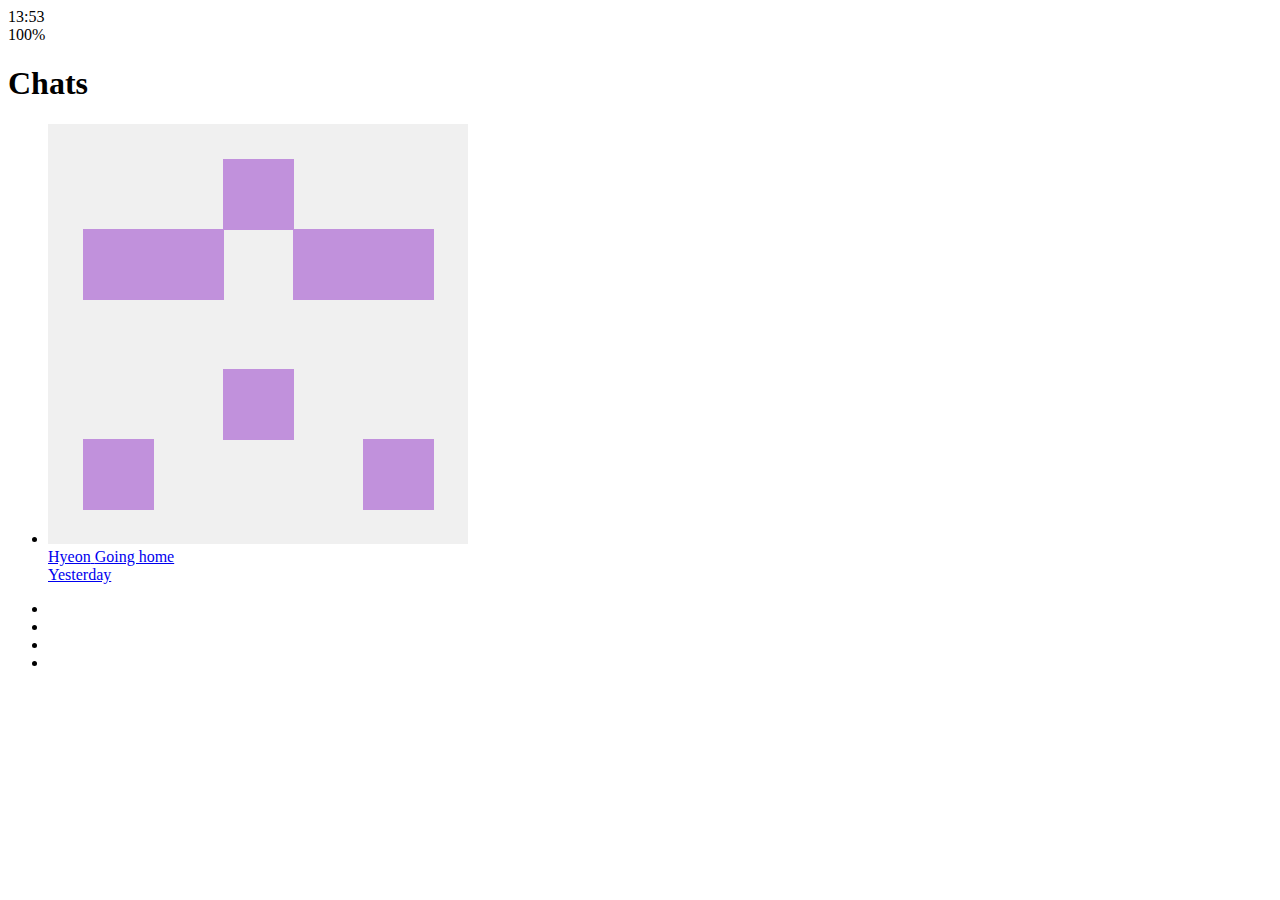
==== index.html @ 86f4935c "add html" ====
<!DOCTYPE html>
<html lang="ko">
  <head>
    <meta charset="UTF-8" />
    <meta
      name="viewport"
      content="width=device-width, user-scalable=no, initial-scale=1.0, maximum-scale=1.0, minimum-scale=1.0"
    />
    <meta http-equiv="X-UA-Compatible" content="ie=edge" />
    <link
      rel="stylesheet"
      href="https://use.fontawesome.com/releases/v5.8.1/css/all.css"
      integrity="sha384-50oBUHEmvpQ+1lW4y57PTFmhCaXp0ML5d60M1M7uH2+nqUivzIebhndOJK28anvf"
      crossorigin="anonymous"
    />
    <title>Chats | Cacao Clone</title>
  </head>
  <body>
    <div class="status-bar">
      <div class="status-bar__column">
        <span class="status-bar__clock">13:53</span>
      </div>
      <div class="status-bar__column">
        <i class="fas fa-clock"></i>
        <i class="fas fa-volume-mute"></i>
        <i class="fas fa-wifi"></i>
        <i class="fas fa-battery-full"></i>
        <span class="status-bar__battery-level">100%</span>
      </div>
    </div>
    <header class="header">
      <div class="header__header-column">
        <h1 class="header__title">Chats</h1>
      </div>
      <div class="header__header-column">
        <span class="header__icon">
          <i class="fas fa-search"></i>
        </span>
        <span class="header__icon">
          <i class="far fa-comment"></i>
        </span>
        <span class="header__icon">
          <i class="fas fa-cog"></i>
        </span>
      </div>
    </header>
    <main class="chats">
      <ul class="chats__list">
        <li class="chat__chat chat">
          <a href="chat.html">
          <div class="chat__column">
            <img class="chat__avatar g-avatar" src="images/avatar.png" alt="">
            <div class="chat__content">
              <span class="chat__username">Hyeon</span>
              <!--<span class="chat__user-count"></span>-->
              <span class="chat__preview">Going home</span>
            </div>
          </div>
          <div class="chat__column">
            <span class="chat__timestamp">Yesterday</span>
          </div>
        </li>
        </a>
      </ul>
    </main>
    <nav class="nav">
      <ul class="nav__list">
        <li class="nav__list-item">
          <a href="friends.html" class="nav__list-link">
            <i class="far fa-user"></i>
          </a>
        </li>
        <li class="nav__list-item">
          <a href="index.html" class="nav__list-link">
            <i class="fas fa-comment"></i>
          </a>
        </li>
        <li class="nav__list-item">
          <a href="find.html" class="nav__list-link">
            <i class="fas fa-search"></i>
          </a>
        </li>
        <li class="nav__list-item">
          <a href="more.html" class="nav__list-link">
            <i class="fas fa-ellipsis-h"></i>
          </a>
        </li>
      </ul>
    </nav>
  </body>
</html>
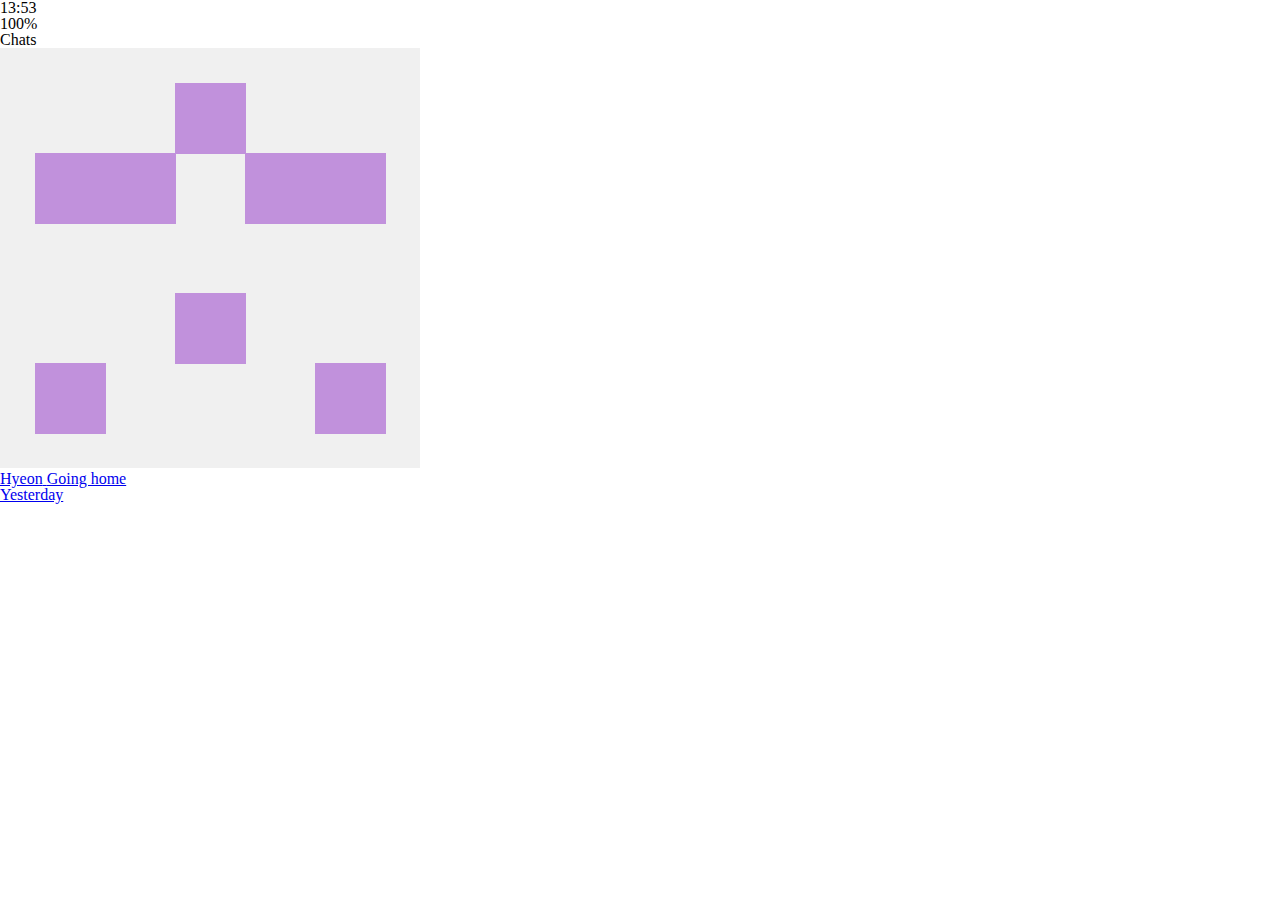
==== commit d808f09d: "#2.0 ResetCSS" ====
--- a/index.html
+++ b/index.html
@@ -13,6 +13,7 @@
       integrity="sha384-50oBUHEmvpQ+1lW4y57PTFmhCaXp0ML5d60M1M7uH2+nqUivzIebhndOJK28anvf"
       crossorigin="anonymous"
     />
+    <link rel="stylesheet" href="css/styles.css" />
     <title>Chats | Cacao Clone</title>
   </head>
   <body>
--- a/css/styles.css
+++ b/css/styles.css
@@ -0,0 +1 @@
+@import "reset.css";
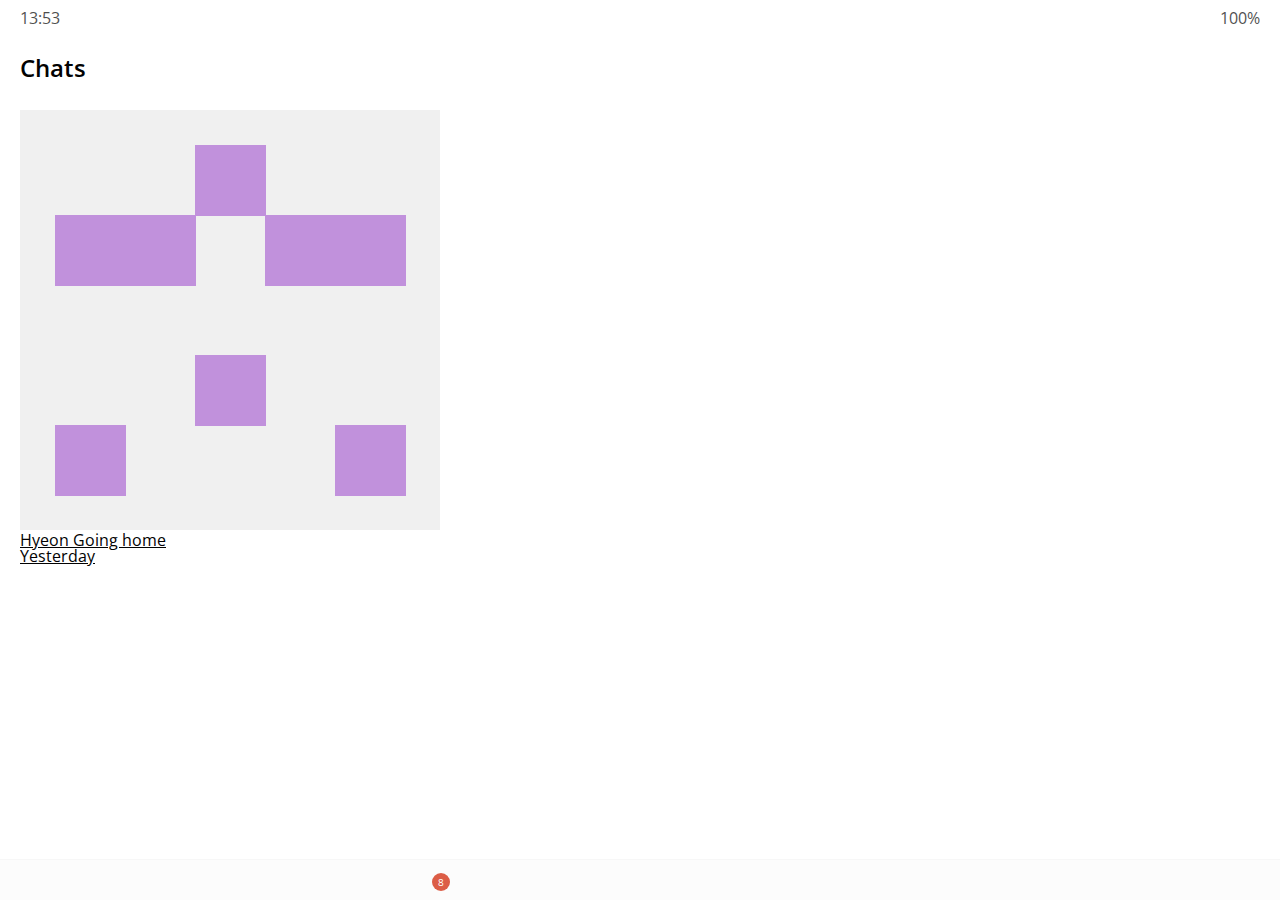
==== commit 7d64359b: "#2.5 Navigation Bar part Two" ====
--- a/index.html
+++ b/index.html
@@ -73,6 +73,7 @@
         </li>
         <li class="nav__list-item">
           <a href="index.html" class="nav__list-link">
+            <div class="nav__badge">8</div>
             <i class="fas fa-comment"></i>
           </a>
         </li>
--- a/css/styles.css
+++ b/css/styles.css
@@ -1 +1,21 @@
+@import url("https://fonts.googleapis.com/css?family=Open+Sans:400,600");
 @import "reset.css";
+@import "status-bar.css";
+@import "header.css";
+@import "nav-bar.css";
+
+* {
+  box-sizing: border-box;
+}
+
+body {
+  background-color: white;
+  padding: 10px 20px;
+  color: #020202;
+  font-family: "Open Sans", -apple-system, BlinkMacSystemFont, "Segoe UI",
+    Roboto, Oxygen, Ubuntu, Cantarell, "Helvetica Neue", sans-serif;
+}
+
+a {
+  color: inherit;
+}
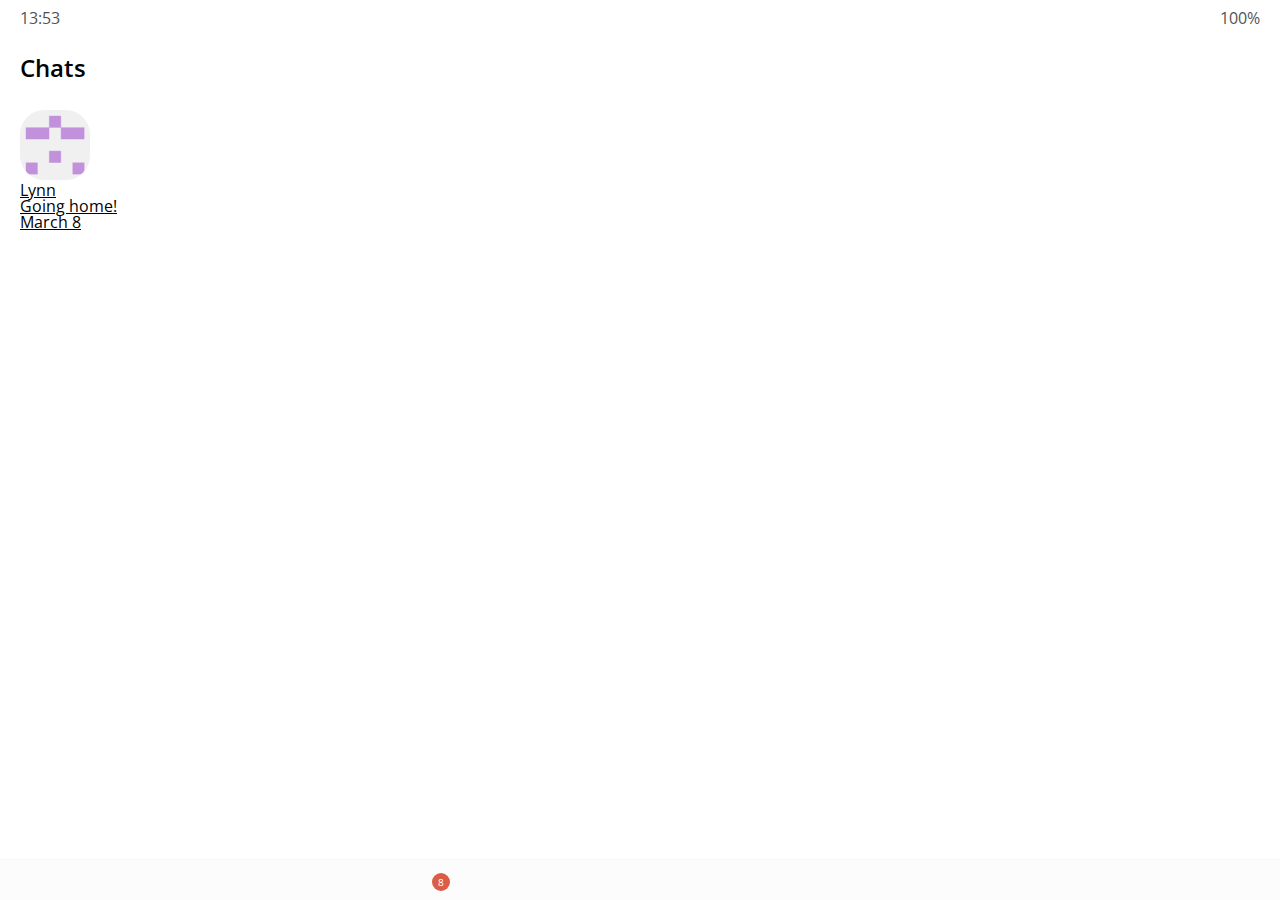
==== commit abb5b37d: "#2.6 Friend Component part One" ====
--- a/index.html
+++ b/index.html
@@ -49,19 +49,20 @@
       <ul class="chats__list">
         <li class="chat__chat chat">
           <a href="chat.html">
-          <div class="chat__column">
-            <img class="chat__avatar g-avatar" src="images/avatar.png" alt="">
-            <div class="chat__content">
-              <span class="chat__username">Hyeon</span>
-              <!--<span class="chat__user-count"></span>-->
-              <span class="chat__preview">Going home</span>
+            <div class="chats__chat friend friend--lg">
+              <div class="friend__column">
+                <img src="images/avatar.png" alt="User" class="g-avatar friend__avatar" />
+                <div class="friend__content">
+                  <span class="friend__name">Lynn</span></div>
+                  <span class="friend__bottom-text">Going home!</span>
+                </div>
+              </div>
             </div>
-          </div>
-          <div class="chat__column">
-            <span class="chat__timestamp">Yesterday</span>
-          </div>
+            <div class="friend__column">
+              <span class="char__timestamp">March 8</span>
+            </div>
+          </a>
         </li>
-        </a>
       </ul>
     </main>
     <nav class="nav">
--- a/css/styles.css
+++ b/css/styles.css
@@ -3,6 +3,7 @@
 @import "status-bar.css";
 @import "header.css";
 @import "nav-bar.css";
+@import "friend.css";
 
 * {
   box-sizing: border-box;
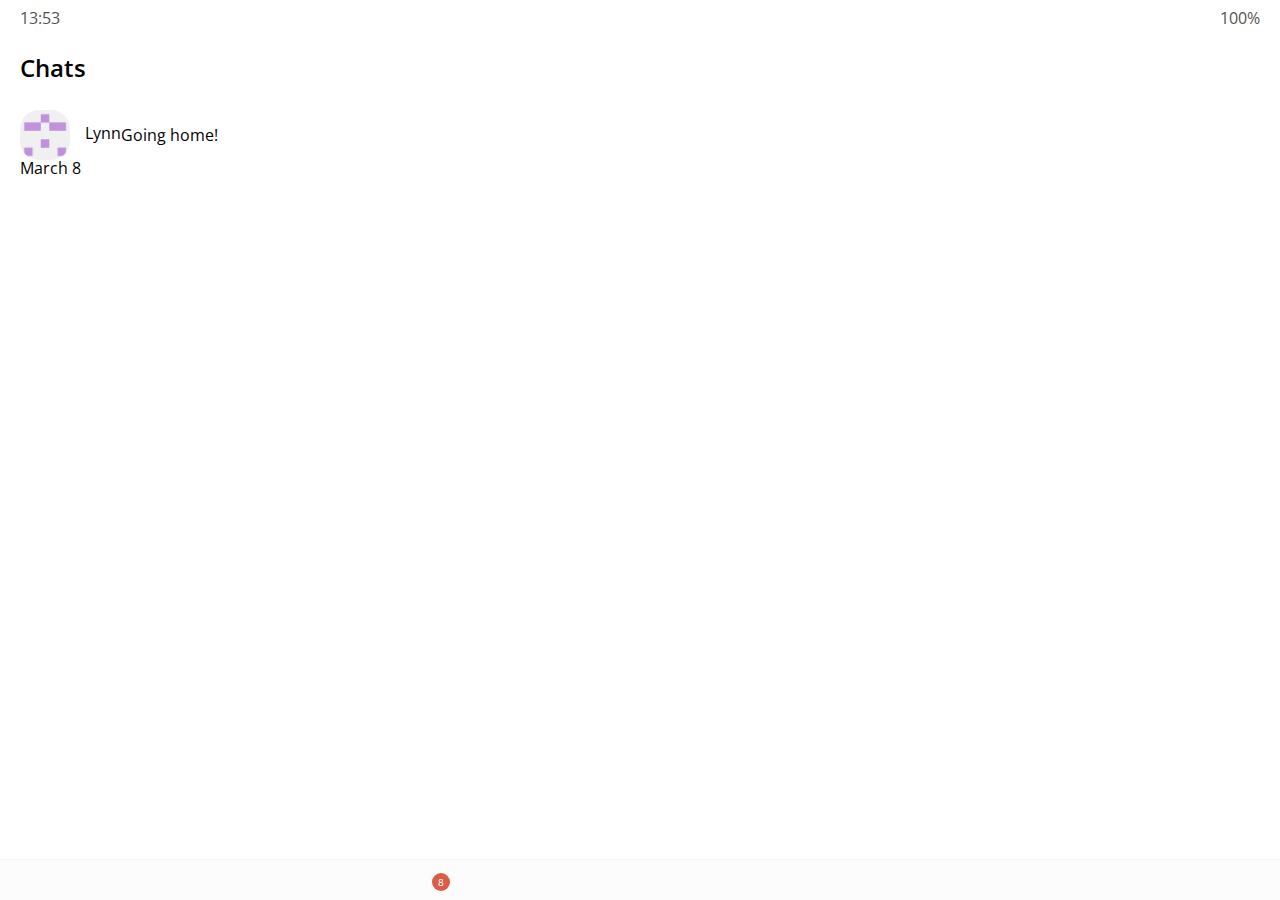
==== commit 141da1f1: "#2.7 Friend Component part Two" ====
--- a/index.html
+++ b/index.html
@@ -51,7 +51,7 @@
           <a href="chat.html">
             <div class="chats__chat friend friend--lg">
               <div class="friend__column">
-                <img src="images/avatar.png" alt="User" class="g-avatar friend__avatar" />
+                <img src="images/avatar.png" alt="User" class="m-avatar friend__avatar" />
                 <div class="friend__content">
                   <span class="friend__name">Lynn</span></div>
                   <span class="friend__bottom-text">Going home!</span>
--- a/css/styles.css
+++ b/css/styles.css
@@ -19,4 +19,5 @@
 
 a {
   color: inherit;
+  text-decoration: none;
 }
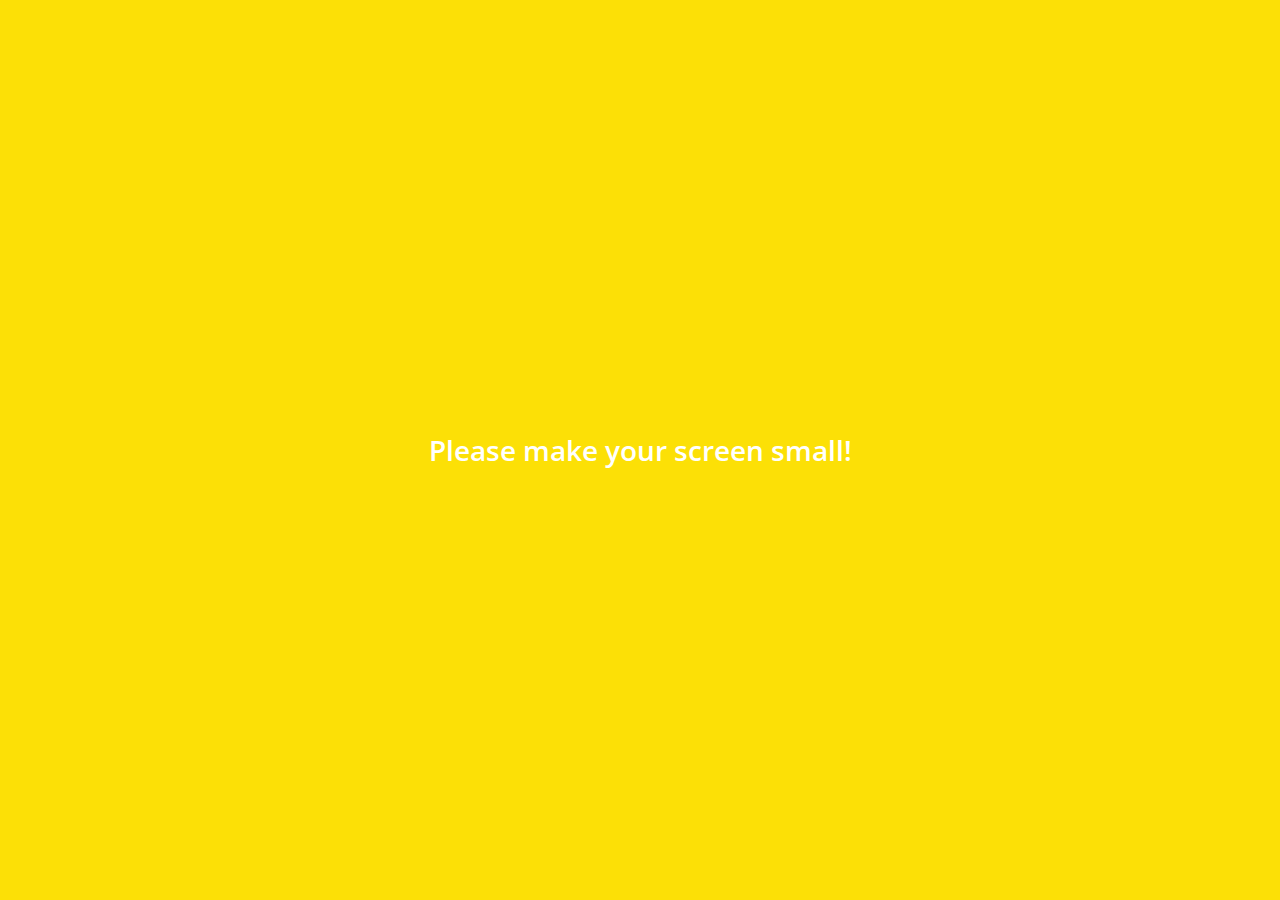
==== commit 83252d4b: "#3.5 screen size(media query)" ====
--- a/index.html
+++ b/index.html
@@ -90,5 +90,8 @@
         </li>
       </ul>
     </nav>
+    <div class="bigScreen">
+      <span class="bigScreen__text">Please make your screen small!</span>
+    </div>
   </body>
 </html>
--- a/css/styles.css
+++ b/css/styles.css
@@ -1,9 +1,15 @@
-@import url("https://fonts.googleapis.com/css?family=Open+Sans:400,600");
+@import url("https://fonts.googleapis.com/css?family=Open+Sans:300,400,600");
 @import "reset.css";
 @import "status-bar.css";
 @import "header.css";
 @import "nav-bar.css";
 @import "friend.css";
+@import "friends.css";
+@import "find.css";
+@import "more.css";
+@import "settings.css";
+@import "chat.css";
+@import "mobile.css";
 
 * {
   box-sizing: border-box;
@@ -21,3 +27,18 @@
   color: inherit;
   text-decoration: none;
 }
+
+@keyframes fadeIn {
+  from {
+    opacity: 0;
+    transform: translateY(50px);
+  }
+  to {
+    opacity: 1;
+    transform: none;
+  }
+}
+
+main {
+  animation: fadeIn 0.5s ease-in-out;
+}
